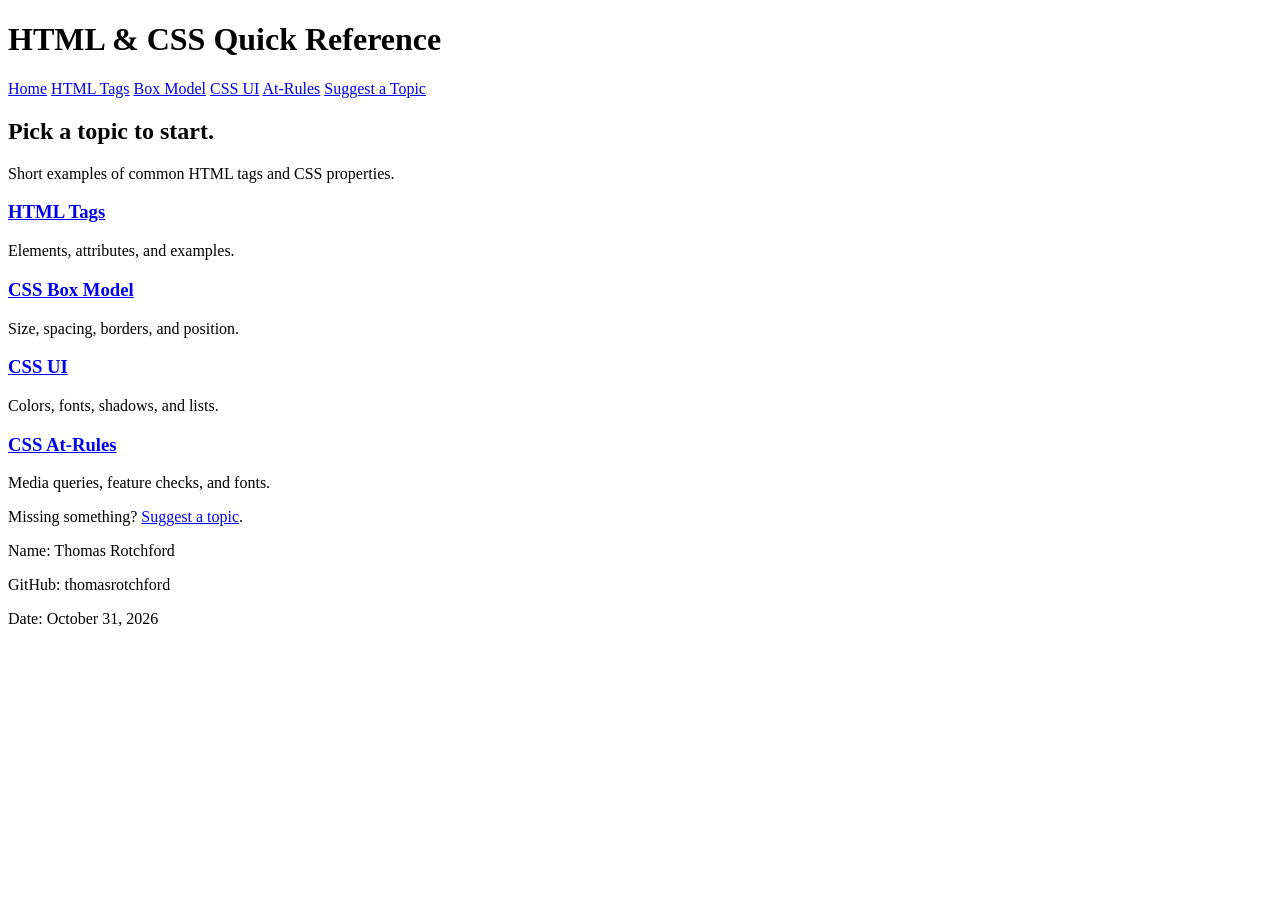
==== index.html @ 32b7b9a1 "created home page" ====
<!DOCTYPE html>
<html lang="en">

<head>
    <meta charset="UTF-8">
    <meta name="author" content="Thomas Rotchford">
    <meta name="description" content="HTML and CSS quick reference for students.">
    <meta name="keywords" content="HTML, CSS, WebDev">
    <link rel="stylesheet" href="styles.css">
    <title>Home | HTML &amp; CSS Quick Reference</title>
</head>

<body>

    <header>
        <h1>HTML &amp; CSS Quick Reference</h1>
    </header>

    <nav>
        <a href="index.html">Home</a>
        <a href="ref.html">HTML Tags</a>
        <a href="css-box-model.html">Box Model</a>
        <a href="css-ui.html">CSS UI</a>
        <a href="css-at-rules.html">At-Rules</a>
        <a href="request.html">Suggest a Topic</a>
    </nav>

    <main>
        <h2>Pick a topic to start.</h2>
        <p>Short examples of common HTML tags and CSS properties.</p>
        <div class="grid">
            <article class="card">
                <h3><a href="ref.html">HTML Tags</a></h3>
                <p>Elements, attributes, and examples.</p>
            </article>

            <article class="card">
                <h3><a href="css-box-model.html">CSS Box Model</a></h3>
                <p>Size, spacing, borders, and position.</p>
            </article>

            <article class="card">
                <h3><a href="css-ui.html">CSS UI</a></h3>
                <p>Colors, fonts, shadows, and lists.</p>
            </article>

            <article class="card">
                <h3><a href="css-at-rules.html">CSS At-Rules</a></h3>
                <p>Media queries, feature checks, and fonts.</p>
            </article>
        </div>
        <p>Missing something? <a href="request.html">Suggest a topic</a>.</p>
    </main>

    <footer>
        <p>Name: Thomas Rotchford</p>
        <p>GitHub: thomasrotchford</p>
        <p>Date: October 31, 2026</p>
    </footer>

</body>
</html>
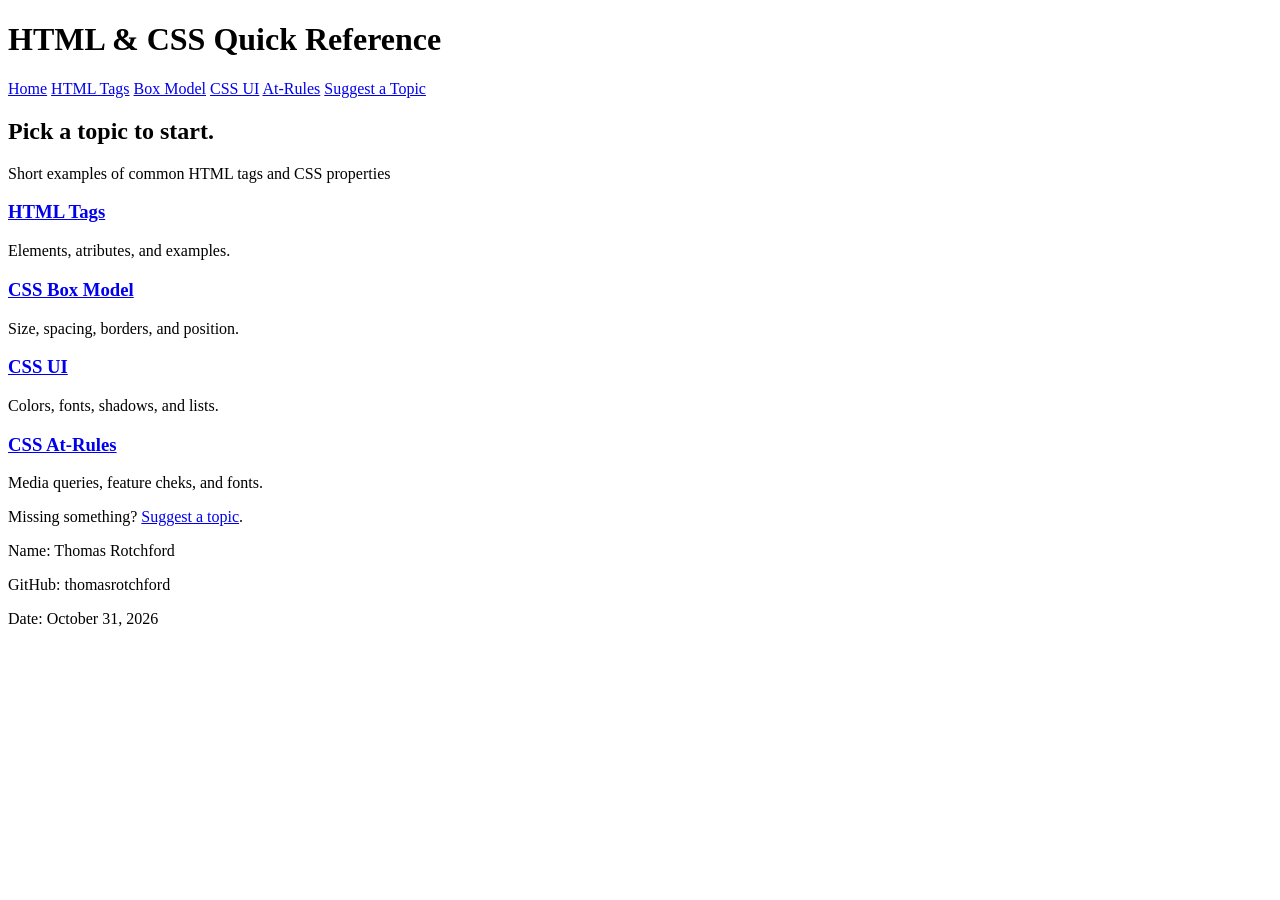
==== commit 28dd25db: "index update" ====
--- a/index.html
+++ b/index.html
@@ -4,7 +4,7 @@
 <head>
     <meta charset="UTF-8">
     <meta name="author" content="Thomas Rotchford">
-    <meta name="description" content="HTML and CSS quick reference for students.">
+    <meta name="description" content="HTML and CSS quick refrence for students.">
     <meta name="keywords" content="HTML, CSS, WebDev">
     <link rel="stylesheet" href="styles.css">
     <title>Home | HTML &amp; CSS Quick Reference</title>
@@ -27,11 +27,11 @@
 
     <main>
         <h2>Pick a topic to start.</h2>
-        <p>Short examples of common HTML tags and CSS properties.</p>
+        <p>Short examples of common HTML tags and CSS properties</p>
         <div class="grid">
             <article class="card">
                 <h3><a href="ref.html">HTML Tags</a></h3>
-                <p>Elements, attributes, and examples.</p>
+                <p>Elements, atributes, and examples.</p>
             </article>
 
             <article class="card">
@@ -46,7 +46,7 @@
 
             <article class="card">
                 <h3><a href="css-at-rules.html">CSS At-Rules</a></h3>
-                <p>Media queries, feature checks, and fonts.</p>
+                <p>Media queries, feature cheks, and fonts.</p>
             </article>
         </div>
         <p>Missing something? <a href="request.html">Suggest a topic</a>.</p>
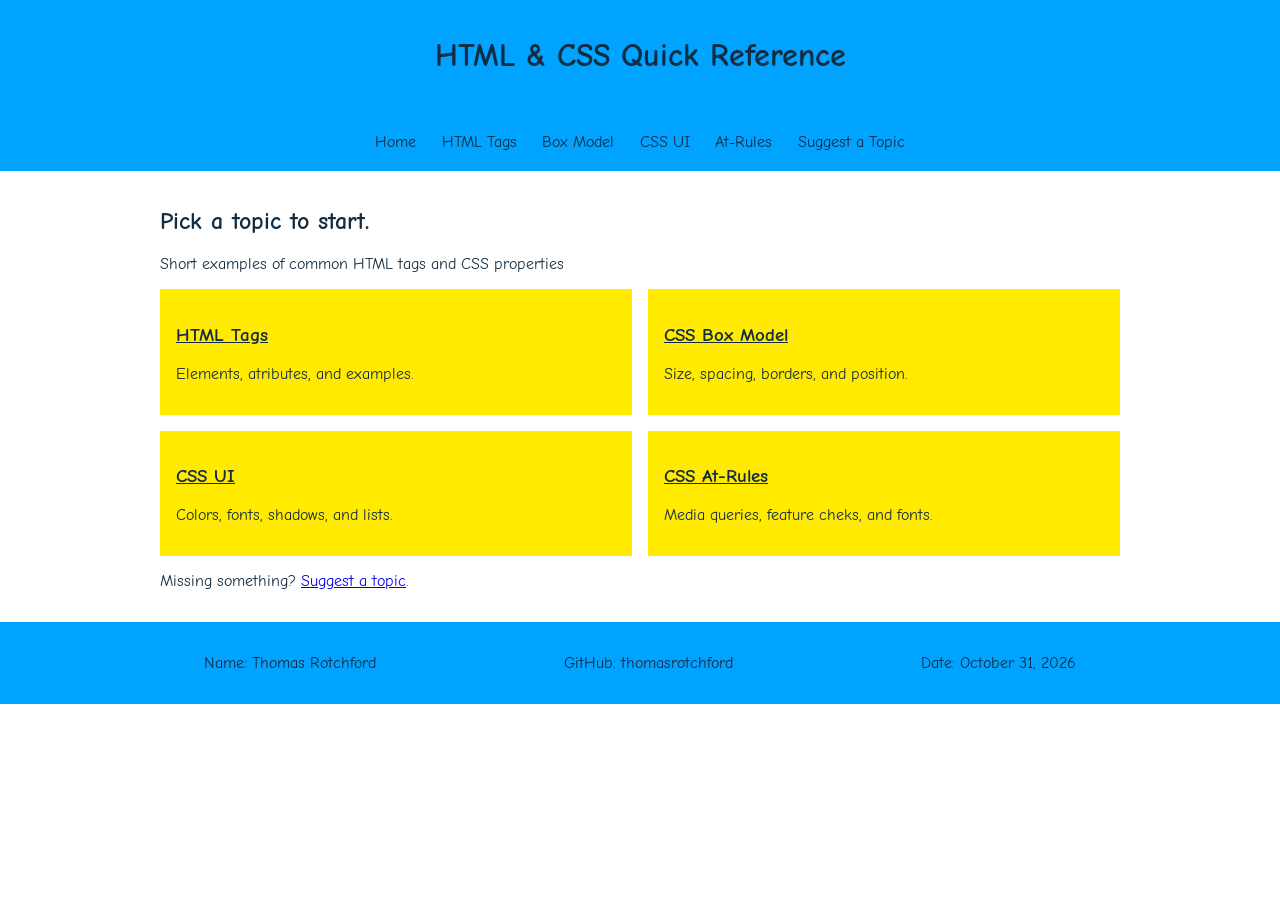
==== commit 9510fed3: "Completed final review and updates before submission." ====
--- a/index.html
+++ b/index.html
@@ -60,3 +60,4 @@
 
 </body>
 </html>
+ 
--- a/styles.css
+++ b/styles.css
@@ -0,0 +1,137 @@
+/*
+Name: Thomas Rotchford
+Course and Section: CIS233DA 27491
+Instructor: Brian Thurber
+*/
+
+@import url('https://fonts.googleapis.com/css2?family=Comic+Neue:wght@400;700&display=swap');
+
+:root {
+  /* Colors */
+  --bg-header: #00A3FF;
+  --bg-card: #FFEA00;
+  --bg-button: #26D96B;
+  --text-main: #122C42;
+
+  /* Font */
+  --font-main: 'Comic Neue', 'Comic Sans MS', Arial, sans-serif;
+}
+
+/* General styling */
+body {
+  margin: 0;
+  color: var(--text-main);
+  font-family: var(--font-main);
+}
+
+
+/* Header */
+header {
+  background-color: var(--bg-header);
+  padding: 1em;
+  text-align: center;
+}
+
+/* Navigation */
+nav {
+  display: flex;
+  justify-content: center;
+  gap: 1em;
+  background-color: var(--bg-header);
+  padding: 1em;
+}
+
+nav a {
+  color: var(--text-main);
+  text-decoration: none;
+  padding: 0.3em;
+}
+
+nav a:hover {
+  background-color: var(--bg-button);
+}
+
+/* Main content */
+main {
+  max-width: 960px;
+  margin: 0 auto;
+  padding: 1em;
+}
+
+/* Topic cards */
+.grid {
+  display: grid;
+  grid-template-columns: repeat(2, 1fr);
+  gap: 1em;
+}
+
+.card {
+  background-color: var(--bg-card);
+  padding: 1em;
+}
+
+.card a {
+  color: var(--text-main);
+}
+
+/* Reference tables */
+table {
+  width: 100%;
+  border-collapse: collapse;
+  text-align: left;
+}
+
+th, td {
+  border: 1px solid var(--text-main);
+  padding: 0.5em;
+}
+
+th {
+  background-color: var(--bg-card);
+}
+
+/* Code examples */
+pre {
+  background-color: #f1f5f8;
+  padding: 1em;
+}
+
+/* Suggestion form */
+form {
+  max-width: 500px;
+}
+
+form div {
+  margin-bottom: 1em;
+}
+
+label {
+  display: block;
+}
+
+input, textarea {
+  display: block;
+  width: 100%;
+  padding: 0.5em;
+  box-sizing: border-box;
+}
+
+button {
+  background-color: var(--bg-button);
+  color: var(--text-main);
+  padding: 0.5em 1em;
+  border: 0;
+}
+
+button:hover {
+  background-color: var(--bg-card);
+}
+
+/* Footer */
+footer {
+  display: flex;
+  justify-content: space-evenly;
+  background-color: var(--bg-header);
+  padding: 1em;
+}
+ 
